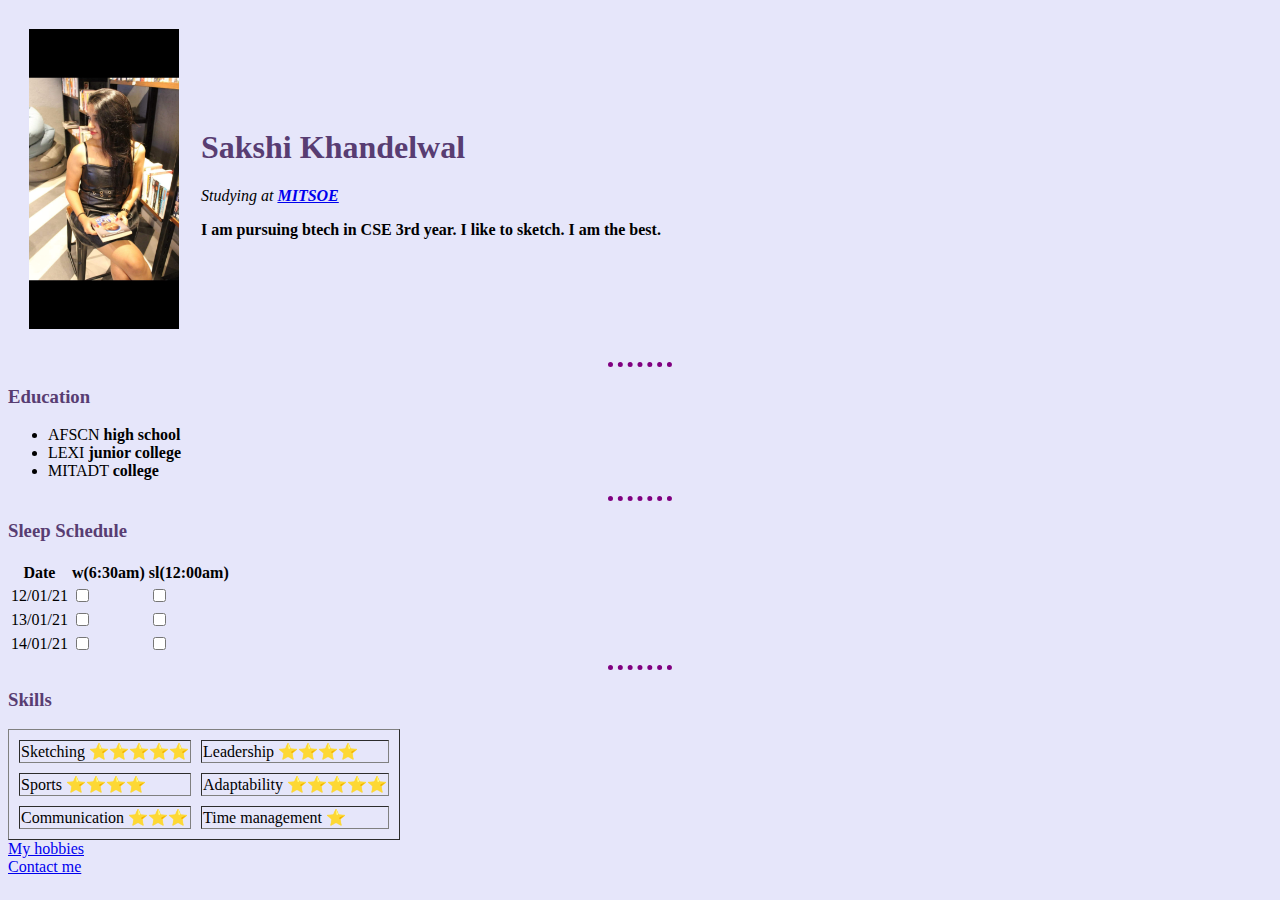
==== HTML- Personal site/index.html @ 45cdf03c "personal site" ====
<!DOCTYPE html>
<html lang="en" dir="ltr">

<head>
  <meta charset="utf-8">
  <title>🖤Sakshi's Personal site</title>
  <link rel="stylesheet" href="css/styles.css">
</head>

<body>

  <table cellspacing="20">
    <tr>
      <td><img src="images/sakshi.jpg" alt="Sakshi profile pic" width="150" height="300"></td>
      <td>
        <h1>Sakshi Khandelwal</h1>
        <p> <em>Studying at <strong> <a href="https://www.mituniversity.edu.in/"> MITSOE </a </strong></em></p>
        <p>I am pursuing btech in CSE 3rd year. I like to sketch. I am the best.</p>
      </td>
    </tr>
  </table>

  <hr>
  <h3>Education</h3>
  <ul>
    <li>AFSCN <strong>high school</strong></li>
    <li>LEXI <strong>junior college</strong></li>
    <li>MITADT <strong>college</strong></<li>
  </ul>
  <hr>
  <h3>Sleep Schedule</h3>
  <table>
    <thead>
      <tr>
        <th>Date</th>
        <th>w(6:30am)</th>
        <th>sl(12:00am)</th>
      </tr>
    </thead>
    <tbody>
      <tr>
        <td>12/01/21</td>
        <td><input type="checkbox" name="" value=""></td>
        <td><input type="checkbox" name="" value=""></td>
      </tr>
      <tr>
        <td>13/01/21</td>
        <td><input type="checkbox" name="" value=""></td>
        <td><input type="checkbox" name="" value=""></td>
      </tr>
      <tr>
        <td>14/01/21</td>
        <td><input type="checkbox" name="" value=""></td>
        <td><input type="checkbox" name="" value=""></td>
      </tr>
    </tbody>
  </table>
  <hr>
  <h3>Skills</h3>
  <table border="1" cellspacing="10">
    <tr>
      <td>Sketching ⭐️⭐️⭐️⭐️⭐️</td>
      <td>Leadership ⭐️⭐️⭐️⭐️</td>
    </tr>
    <tr>
      <td>Sports ⭐️⭐️⭐️⭐️</td>
      <td>Adaptability ⭐️⭐️⭐️⭐️⭐️</td>
    </tr>
    <tr>
      <td>Communication ⭐️⭐️⭐️</td>
      <td>Time management ⭐️</td>
    </tr>
  </table>
  <a href="hobbies.html">My hobbies</a>
  <br>
  <a href="contact.html">Contact me</a>

</body>

</html>
---- HTML- Personal site/css/styles.css ----
body {
 background-color: lavender;
 }

 hr {
   border-style: none;
   border-top-style: dotted;
   border-color: purple;
   border-width: 5px;
   height: 0px;
   width: 5%;
 }
h1 {
  color: #583d72;
}
h3 {
  color: #583d72;
}
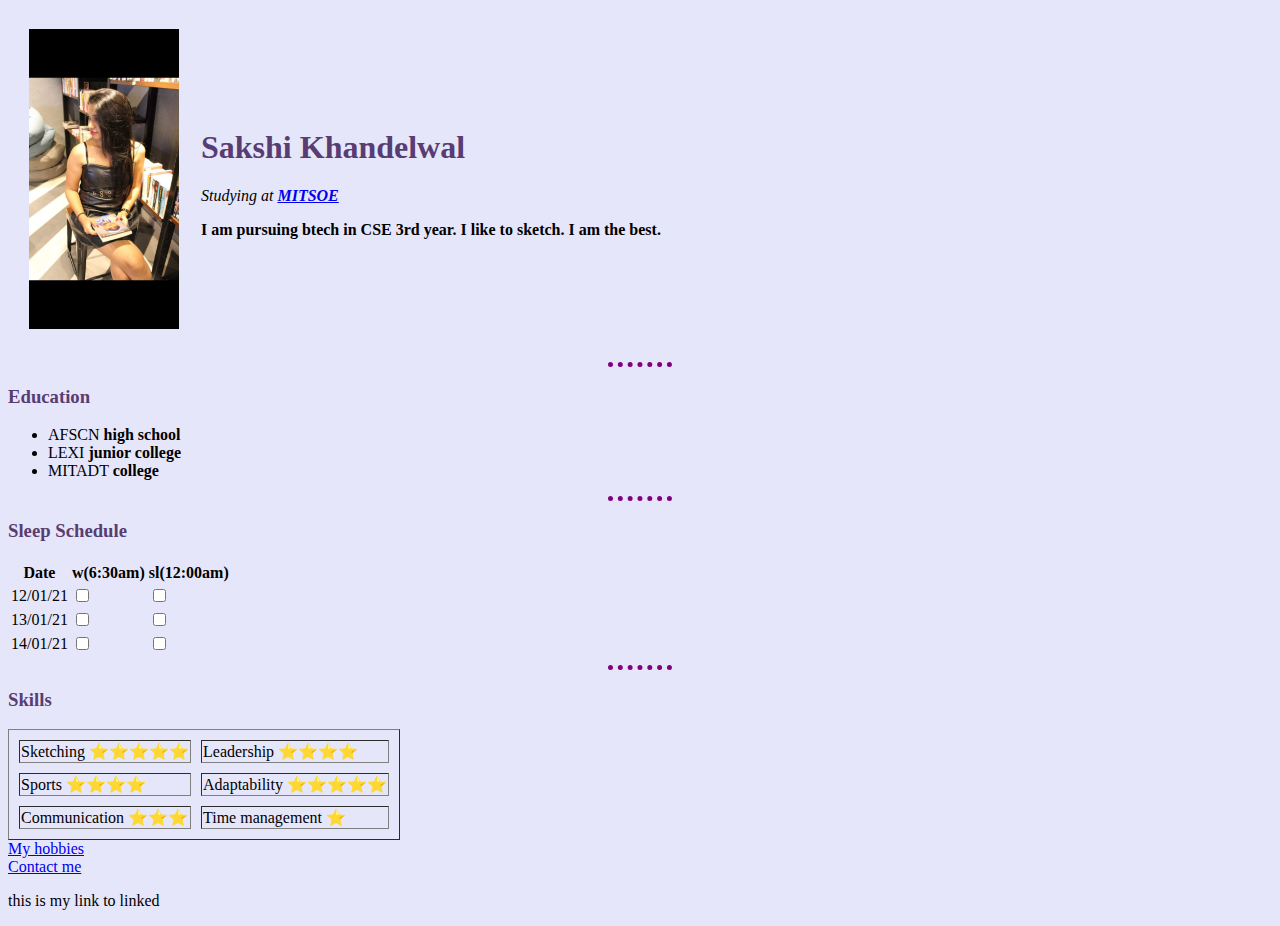
==== commit 495fe932: "linked" ====
--- a/HTML- Personal site/index.html
+++ b/HTML- Personal site/index.html
@@ -74,6 +74,7 @@
   <a href="hobbies.html">My hobbies</a>
   <br>
   <a href="contact.html">Contact me</a>
+  <p>this is my link to linked</p>
 
 </body>
 
